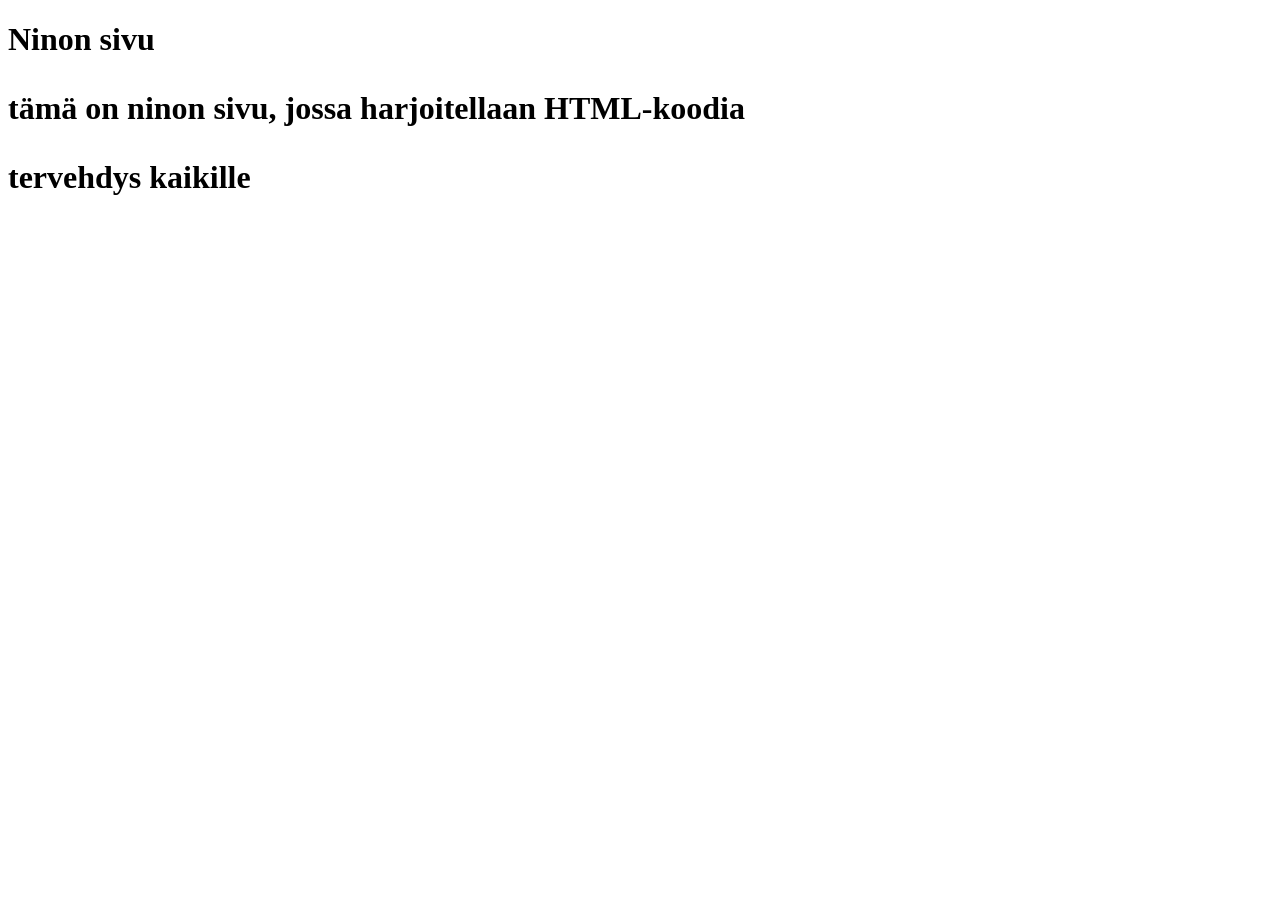
==== WS01_HTML/tuntiharjoitus/index.html @ 4ae400ec "Add README files for various workshop directories and initial HTML structure" ====
<!doctype html>
<html lang="fi">
  <head>
    <meta charset="UTF-8" />
    <meta name="viewport" content="width=device-width, initial-scale=1.0" />
    <title>Ninon sivu</title>
  </head>
  <body></body>
</html>
<h1>Ninon sivu
<p>tämä on ninon sivu, jossa harjoitellaan HTML-koodia</p>
tervehdys kaikille    

</h1>
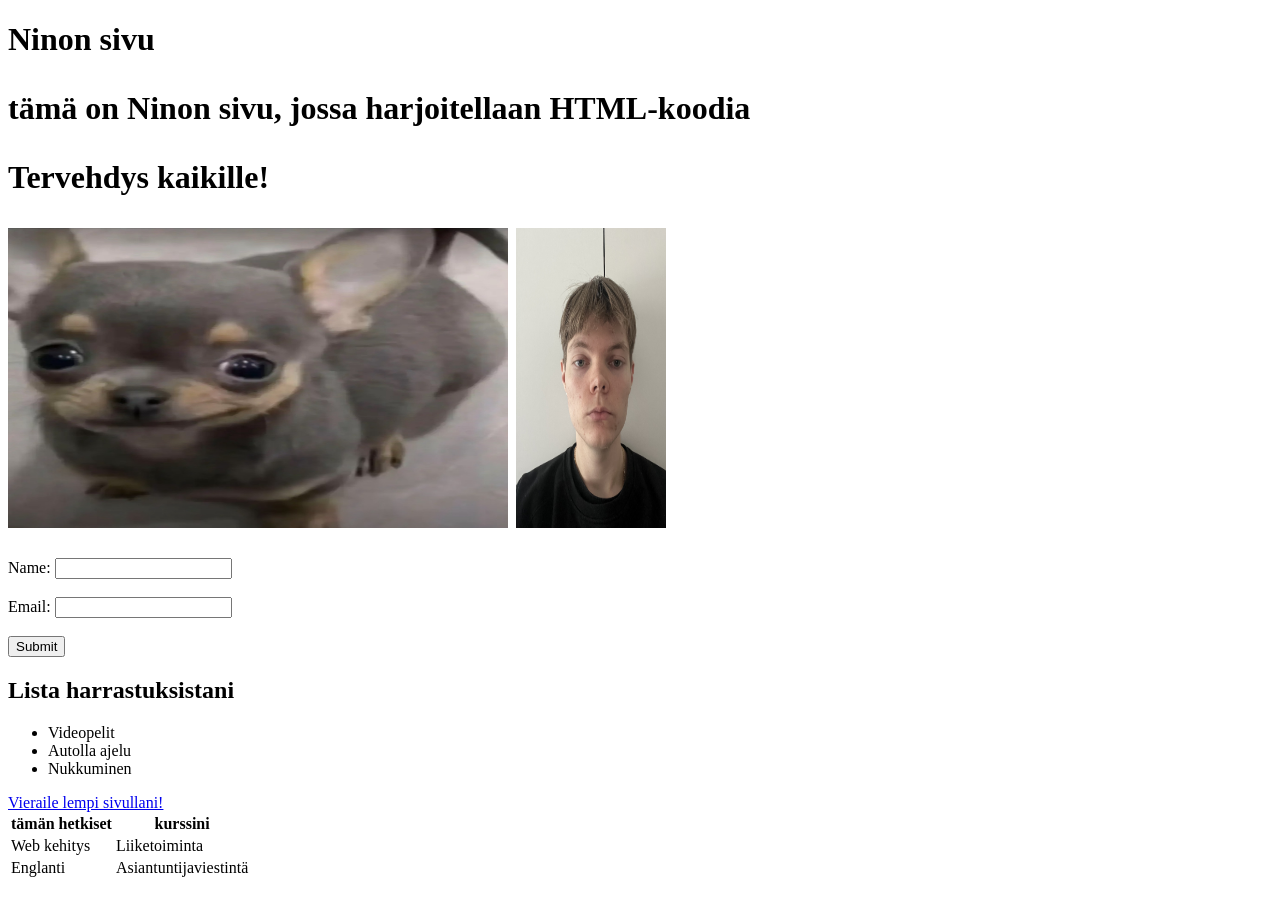
==== commit a632d0e2: "Tein paljon muutoksia verkkosivuun!" ====
--- a/WS01_HTML/tuntiharjoitus/index.html
+++ b/WS01_HTML/tuntiharjoitus/index.html
@@ -7,8 +7,39 @@
   </head>
   <body></body>
 </html>
-<h1>Ninon sivu
-<p>tämä on ninon sivu, jossa harjoitellaan HTML-koodia</p>
-tervehdys kaikille    
-
-</h1>+<h1>
+  Ninon sivu
+  <p>tämä on Ninon sivu, jossa harjoitellaan HTML-koodia</p>
+  <p>Tervehdys kaikille!</p>
+  <img src="./images/dog.png" width="500" height="300" alt="koira o.O"/>
+  <img src="./images/minä.jpg" width="150" height="300" alt="minä"/>
+</h1>
+<form>
+    <label for="name">Name:</label>
+    <input type="text" id="name" name="name"><br><br>
+    <label for="email">Email:</label>
+    <input type="email" id="email" name="email"><br><br>
+    <input type="submit" value="Submit">
+    </form>
+<h2>Lista harrastuksistani</h2>
+    <ul>
+        <li>Videopelit</li>
+        <li>Autolla ajelu</li>
+        <li>Nukkuminen</li>
+    </ul>
+    <a href="https://www.alko.fi/fi">Vieraile lempi sivullani!</a>
+<table>
+    <tr>
+        <th>tämän hetkiset</th>
+        <th>kurssini</th>
+    </tr>
+    <tr>
+        <td>Web kehitys</td>
+        <td>Liiketoiminta</td>
+    </tr>
+    <tr>
+        <td>Englanti</td>
+        <td>Asiantuntijaviestintä</td>
+    </tr>
+    </table>
+    
